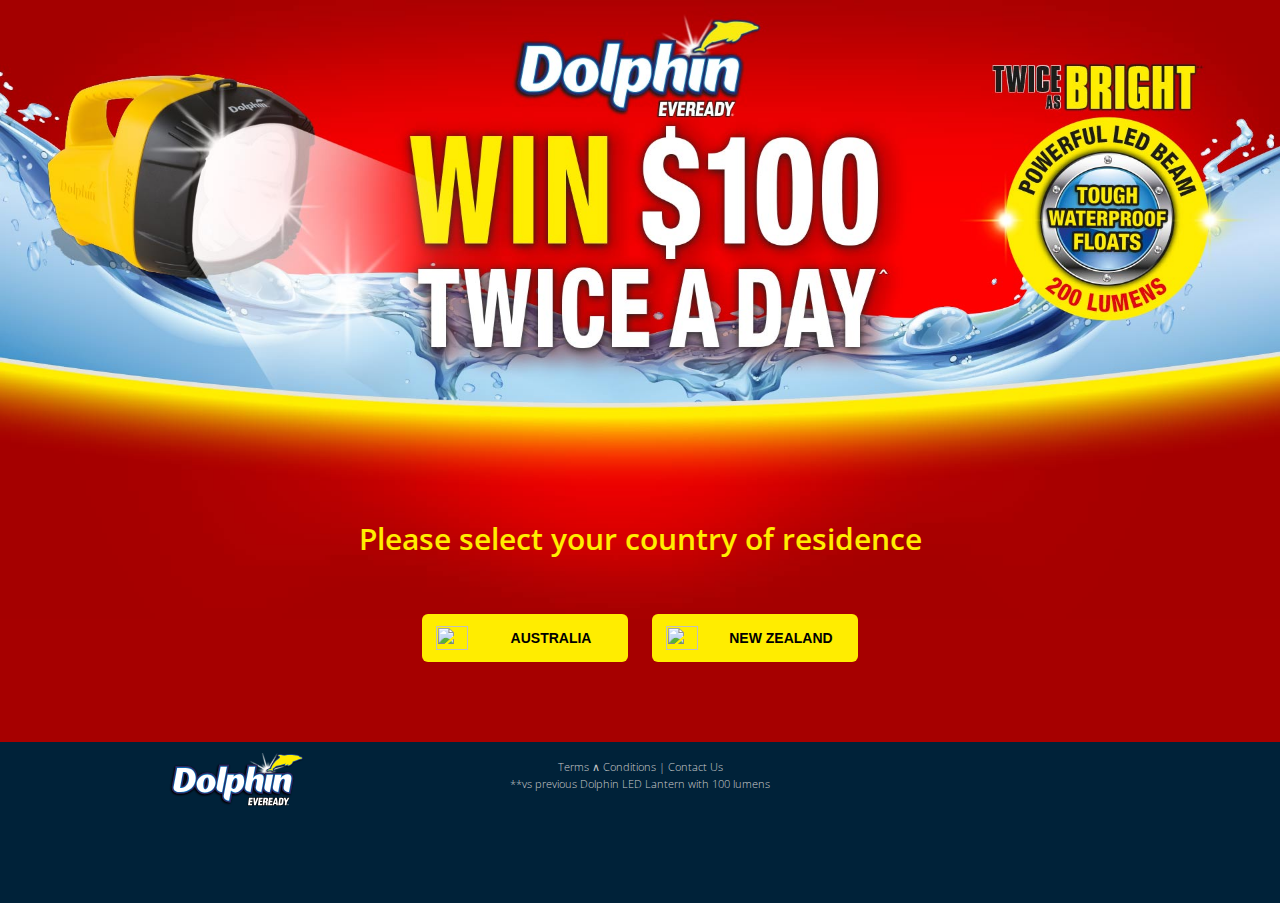
==== landing.html @ 7b825d7f "Converted dolphin psd to html" ====
<!DOCTYPE html>
<html lang="en">
<head>
<meta http-equiv="Content-Type" content="text/html; charset=utf-8" >
    <meta charset="utf-8">

    <!-- Always force latest IE rendering engine (even in intranet) & Chrome Frame -->
    <meta http-equiv="X-UA-Compatible" content="IE=edge" />
    <meta name="author" content="theship.com.au">
    <meta http-equiv="cleartype" content="on">

    <!-- Responsive and mobile friendly stuff -->
    <meta name="HandheldFriendly" content="True">
    <meta name="MobileOptimized" content="320">
    <meta name="apple-mobile-web-app-capable" content="yes" />
    <meta name="viewport" content="width=device-width, target-densitydpi=160dpi, initial-scale=1.0, minimum-scale=1.0, maximum-scale=1.0">

    <title>Dolphin Eveready | Win $100 Twice a day!</title>

    <!-- Bootstrap -->
    <link rel="stylesheet" href="assets/css/bootstrap.css"  type="text/css">
    <!-- HTML5 shim and Respond.js for IE8 support of HTML5 elements and media queries -->
    <!-- WARNING: Respond.js doesn't work if you view the page via file:// -->
    <!--[if lt IE 9]>
      <script src="https://oss.maxcdn.com/html5shiv/3.7.2/html5shiv.min.js"></script>
      <script src="https://oss.maxcdn.com/respond/1.4.2/respond.min.js"></script>
    <![endif]-->

    <link rel="stylesheet" href="assets/css/bootstrap-datetimepicker.min.css" type="text/css">
    <link rel="stylesheet" href="assets/css/bootstrapValidator.min.css" type="text/css">
    <link rel="stylesheet" href="assets/css/styles.css" type="text/css">
    <link href='https://fonts.googleapis.com/css?family=Open+Sans:400,600,800,700' rel='stylesheet' type='text/css'>

</head>
<body class="index-page">

<!-- <div class="container-fluid header">
    <div class="container-custom">
        <a href="#" class="help-btn"><img src="assets/img/mail-icon.png"> Need Help?</a>
   </div>
</div> -->
<img src="assets/img/entry-bg.jpg" width="100%" height="auto" class="img-responsive center-block visible-sm visible-md visible-lg" alt="" title="">
<img src="assets/img/entry-bg_sm.jpg" class="img-responsive center-block visible-xs" alt="" title="">
<a href="index.html" class="logo-link"></a>
<div class="container-fluid hero enter-hero">
	<div class="container-custom">
        <div class="text-center">
        	<h1 class="title-center">Please select your country of residence </h1>
            <div class="text-center landing-btns">
                <a href="#" class="btn-yellow-lg btn-padding">
                    <img src="http://www.freeusandworldmaps.com/images/Flags_Images/Australia-asflag.jpg" class="country-flag"/>
                    <span>Australia</span>
                </a>
                <a href="#" class="btn-yellow-lg">
                    <img src="http://www.freeusandworldmaps.com/images/Flags_Images/Australia-asflag.jpg" class="country-flag"/>
                    <span>New Zealand</span>
                </a>
            </div>
        </div>
	</div>
</div>

<div class="container-fluid footer visible-xs visible-sm">
	<div class="container">
		<div class="row">
			<div class="col-xs-12 col-md-2 footer-links">
            <p class="terms">**vs previous Dolphin LED Lantern with 100 lumens</p>
            <p class="terms">&and;Conditions of entry. Promotion open to NZ residents only. Starts 01/08/16. Ends 23.59 NZST 25/09/16. Buy any NEW Eveready Dolphin LED Lantern and go to <a href="http://www.dolphintorches.com/nz/twiceasbright" target="_blank">www.dolphintorches.com/nz/twiceasbright</a> to enter and for full terms and conditions. Retain receipts. Max 5 entries per entrant/ household. 1 winner per household. Draws: 12.00pm (NZST) every business day from 02/08/16 to 26/09/2016. &and;Prizes: 2 x $100 everyday for 56 days. Total prize pool: NZD$11,200.00. Promoter: Energizer New Zealand Ltd, 8 Gabador Pl, Mt Wellington Auckland 1060. Ph: 0800-803837.</p>
				<img src="assets/img/dolphin-logo.svg" alt="Waterthins" title="Dolphin">
			</div>
		</div>
	</div>
</div>

<div class="container-fluid footer visible-md visible-lg">
	<div class="container">
		<div class="row" style="height: 140px">
            <img src="assets/img/dolphin-logo.svg" width="136" alt="Dolphin" title="Dolphin" class="footer-logo" />
			<div class="col-md-12" style="padding-top: 10px">
                <p class="terms centered regular">Terms &and; Conditions | Contact Us</p>
                <p class="terms centered regular">**vs previous Dolphin LED Lantern with 100 lumens</p>
			</div>
		</div>
	</div>
</div>


<!-- jQuery (necessary for Bootstrap's JavaScript plugins) -->
<script type="text/javascript" src="assets/js/jquery-1.11.3.min.js"></script>
<!-- Include all compiled plugins (below), or include individual files as needed -->
<script type="text/javascript" src="assets/js/bootstrap.min.js"></script>
<script type="text/javascript" src="assets/js/bootstrapValidator.min.js"></script>
<script type="text/javascript" src="assets/js/moment.js"></script>

<script>
  (function(i,s,o,g,r,a,m){i['GoogleAnalyticsObject']=r;i[r]=i[r]||function(){
  (i[r].q=i[r].q||[]).push(arguments)},i[r].l=1*new Date();a=s.createElement(o),
  m=s.getElementsByTagName(o)[0];a.async=1;a.src=g;m.parentNode.insertBefore(a,m)
  })(window,document,'script','https://www.google-analytics.com/analytics.js','ga');

  ga('create', 'UA-80368304-1', 'auto');
  ga('send', 'pageview');

</script>

</body>
<!-- Localized -->
---- assets/css/bootstrapValidator.min.css ----
/*!
 * BootstrapValidator (http://bootstrapvalidator.com)
 * The best jQuery plugin to validate form fields. Designed to use with Bootstrap 3
 *
 * @version     v0.5.0, built on 2014-07-14 4:31:02 PM
 * @author      https://twitter.com/nghuuphuoc
 * @copyright   (c) 2013 - 2014 Nguyen Huu Phuoc
 * @license     MIT
 */

.bv-form .help-block{margin-bottom:0}.bv-form .tooltip-inner{text-align:left}.nav-tabs li.bv-tab-success>a{color:#3c763d}.nav-tabs li.bv-tab-error>a{color:#a94442}
---- assets/css/styles.css ----
@import url(https://fonts.googleapis.com/css?family=Open+Sans:400,800,700,600);
@font-face {  font-family: "Open Sans";
  font-weight: normal;
  font-style: normal;
}
.os-normal {
  font-family: 'Open Sans', sans-serif;
  font-weight: 400;
}
.os-semibold {
  font-family: 'Open Sans', sans-serif;
  font-weight: 600;
}
.os-bold {
  font-family: 'Open Sans', sans-serif;
  font-weight: 700;
}
.os-extrabold {
  font-family: 'Open Sans', sans-serif;
  font-weight: 800;
}

a,
a:focus,
a:active {
  color: #ffffff;
  text-decoration: none;
  transition: all 0.5s;
  outline: none;
  font-weight:bold;
}
a:hover,
a:focus:hover,
a:active:hover {
  color: #ffed00;
text-decoration: none;

}
body {
  background-color: #a60000;
  /*background: url('../img/body-bg.png') no-repeat top center #000000;*/
}
.spacer {
  height: 40px;
  display: block;
  clear: both;
}
.spacer-20 {
  height: 20px;
  display: block;
  clear: both;
}


.lb {
  display: block;
  clear: both;
}
h1 {
	font-size:24px;
	line-height:26px;
  font-family: 'Open Sans', sans-serif;
  font-weight: 700;
  color: #ffed00;

}
h2 {
	color: #FFFFFF;
	font-family: "Open Sans",sans-serif;
	font-size: 16px;
  text-align:center;
  line-height: 24px;
  margin-bottom:20px;
}
h3 {
	color: #cccccc;
	font-family: "Open Sans",sans-serif;
	font-size: 28px;
	font-weight: 800;
	text-transform:uppercase;
	text-align:center;
}
h4 {
	color: #cccccc;
	font-family: "Open Sans",sans-serif;
	font-size: 17px;
	font-weight: 600;
		text-align:center;
		margin-top:20px;

}
p {
  font-family: 'Open Sans', sans-serif;
  font-weight: 400;
  font-size: 16px;
  color: #cccccc;
  text-align:center;

}

.yellow-bold {
	color: #ffed00;
  font-family: 'Open Sans', sans-serif;
  font-weight: 800;
}

.signoff-center {
	color: #ffed00;
  font-family: 'Open Sans', sans-serif;
  font-weight: 700;
  font-size:20px;
  line-height:28px;
  margin-bottom:40px;
}

.container {
  max-width: 945px;
}

.container-custom {
  max-width: 1100px;
  margin: 0 auto;
  margin-top:-10%;
}

.container-form {
  max-width: 694px;
  margin: 0 auto;
  margin-top:-10%;
  color: #fff;
  font-size: 12px
}

.help-btn {
  background: #222222;
  color: #fff;
  display: inline-block;
  position: fixed;
  top: 0;
  right: 20px;
  padding: 8px 15px;
  text-decoration: none;
  font-size: 13px;
  line-height: 15px;
  -webkit-border-bottom-right-radius: 6px;
  -webkit-border-bottom-left-radius: 6px;
  -moz-border-radius-bottomright: 6px;
  -moz-border-radius-bottomleft: 6px;
  border-bottom-right-radius: 6px;
  border-bottom-left-radius: 6px;
}
.help-btn img {
  vertical-align: inherit;
}
.help-btn:hover {
  text-decoration: none;
}
.logo-link {
  position: absolute;
  width: 210px;
  height: 350px;
  top: 0;
  left: 70px;
}
.container-fluid .sw-nav .nav-btn {
	background: #ff7f00;
	color: #fff;
	-webkit-border-radius: 5px;
	-moz-border-radius: 5px;
	border-radius: 5px;
	font-family: "Open Sans";
	font-size: 20px;
	margin-right: 5px;
	padding: 13px 73px;
	text-decoration: none;
	font-weight:800;
}
.container-fluid .sw-nav .nav-btn.active {
	background: none;
	color: #FFF;
	border: solid 2px #d7d7d7;
	padding: 15px 75px;
}

.container-footer {
    width: 750px;
    margin: 0 auto;
}

.terms {
  font-family: 'Open Sans', sans-serif;
  font-weight: 200;
  font-size: 6px;
  line-height:7px;
  text-align:left;
}

.terms.regular {
    font-size: 11px
}

.terms-checkbox {
  margin-bottom: 0px;
}

.terms-checkbox .form-control-feedback {
  top: -10px !important;
}
.help-block {
  color: #a94442;
}
.terms ol {
  margin: 0;
  color: #cccccc;
  padding-left: 15px;
  font-family: 'Open Sans', sans-serif;
  text-align:left;
}
.terms ol li {
  margin-bottom: 10px;
}
.terms ul.abc {
  color: #ccc;
  list-style-type: lower-latin;
  margin: 10px 0;
}
.terms ul.abc li {
  margin-bottom: 5px;
}
.footer {
  background: #002239;
  padding-top: 11px;
  padding-bottom: 10px;
}
.footer ul {
  list-style-type: none;
  text-align: center;
  padding: 10px 0 0;
  margin: 0;
  line-height: 35px;
}
.footer ul li {
  color: #FFFFFF;
  font-family: 'Open Sans', sans-serif;
  font-weight: 400;
  font-size: 13px;
  display: inline-block;
}
.footer ul li a {
	text-decoration: none;
	color: #FFFFFF;

}

.footer .footer-links {
  list-style-type: none;
  text-align: center;
  padding: 10px 0 0;
  margin: 0;
  line-height: 35px;
color: #FFFFFF;
  font-family: 'Open Sans', sans-serif;
  font-weight: 400;
  font-size: 13px;
  display: inline-block;

}
.footer .footer-links  a {
	text-decoration: none;
	color: #FFFFFF;
	font-weight:600;
}

.footer .footer-links  img {
	display:block;
	padding: 10px 0;
	margin:0 auto;
	width: 50%;
    max-width: 300px;
    height: auto;
}

.footer .footer-logo {
    position: absolute;
}

.footer .centered {
    text-align: center;
}

.condition-checkbox {
    margin-left: 20px
}

/*by bernz */
.content-head{
color:#ffffff;
}
.content-head-yellow{
color:yellow;
}
.content-spacer {
  height: 120px;
  display: block;
  clear: both;
}
.container-bright {
    background:url('../img/WaterBG_TorchBenefits.png') center;
    height:500px;
    width:100%;
}
.contain{
    margin-top: -40%;
    margin-bottom: 19%;
}
.container-text {
    max-width: 500px;
    margin-top:20px;
    margin-left: auto;
    margin-right: auto;
    color: yellow;
    font-size: 15px
}
.myheading{
    color:#fff;
}

.btn-yellow-lg {
    padding: 10px 14px;
    padding-top: 14px;
    color: black;
    font-weight: bolder;
    font-size: 14px;
    vertical-align: middle;
    background-color: #ffed00;
    border-radius: 6px;
    width: 206px;
    height: 48px;
    display: inline-block;
    text-transform: uppercase;
}

.btn-padding {
    margin-right: 20px
}

.btn-yellow-lg img {
    width: 32px;
    height: 24px;
    margin-right: 20px;
    margin-top: -2px;
    float: left;

}

.btn-yellow-lg span {
    display: block;
}

.landing-btns {
    margin-top: 50px;
    margin-bottom: 80px;
}

.squared-text {
    border: 1px solid #fff;
    padding: 6px 14px;
    font: 14px 'Open Sans';
    font-weight: bold;
    color: #fff;
    margin-bottom: 40px
}

.container-custom-2 {
    margin-top: -15%
}

.container-custom-2 .copy-center{
    font-size: 16px;
    line-height: 24px
}

@media (max-width: 480px) {
    .btn-padding {
        margin: 0;
        margin-bottom: 10px;
    }
}

/*end of by Bernz*/

@media (max-width: 768px) {
  .container-fluid.hero {
    min-height: auto;
    background-image: none;
  }
  .container-fluid .sw-nav {
    margin-top: 40px;
  }
  .container-fluid .sw-nav .nav-btn {
    display: block;
    margin: 10px 0 0 0;
  }
}



@media (min-width: 992px) {
h1 {
	font-size:30px;
	line-height:50px;
  font-family: 'Open Sans', sans-serif;
  font-weight: 600;
  color: #ffed00;

}
h2 {
	color: #FFFFFF;
	font-family: "Open Sans",sans-serif;
	font-size: 24px;
  text-align:center;
  line-height: 34px;
  margin-bottom:20px;
}
h3 {
	color: #cccccc;
	font-family: "Open Sans",sans-serif;
	font-size: 28px;
	font-weight: 800;
	text-transform:uppercase;
	text-align:center;
}
h4 {
	color: #cccccc;
	font-family: "Open Sans",sans-serif;
	font-size: 17px;
	font-weight: 600;
		text-align:center;
		margin-top:20px;

}
p {
  font-family: 'Open Sans', sans-serif;
  font-weight: 400;
  font-size: 17px;
  color: #cccccc;
  text-align:center;

}

.yellow-bold {
	color: #ffed00;
  font-family: 'Open Sans', sans-serif;
  font-weight: 800;
}

.signoff-center {
	color: #ffed00;
  font-family: 'Open Sans', sans-serif;
  font-weight: 800;
  font-size:20px;
  line-height:28px;
  margin-bottom:40px;
}

.yellow-bold {
	color: #ffed00;
  font-family: 'Open Sans', sans-serif;
  font-weight: 600;
}

.signoff-center {
	color: #ffed00;
  font-family: 'Open Sans', sans-serif;
  font-weight: 600;
  font-size:20px;
  line-height:3px;
  margin-bottom:30px;
}

.yellow-bold1 {
    color: #ffed00;
    font-family: 'Open Sans', sans-serif;
    font-weight: 500;
}


.title-center {
    text-align:center;

}


}
/* Localized */
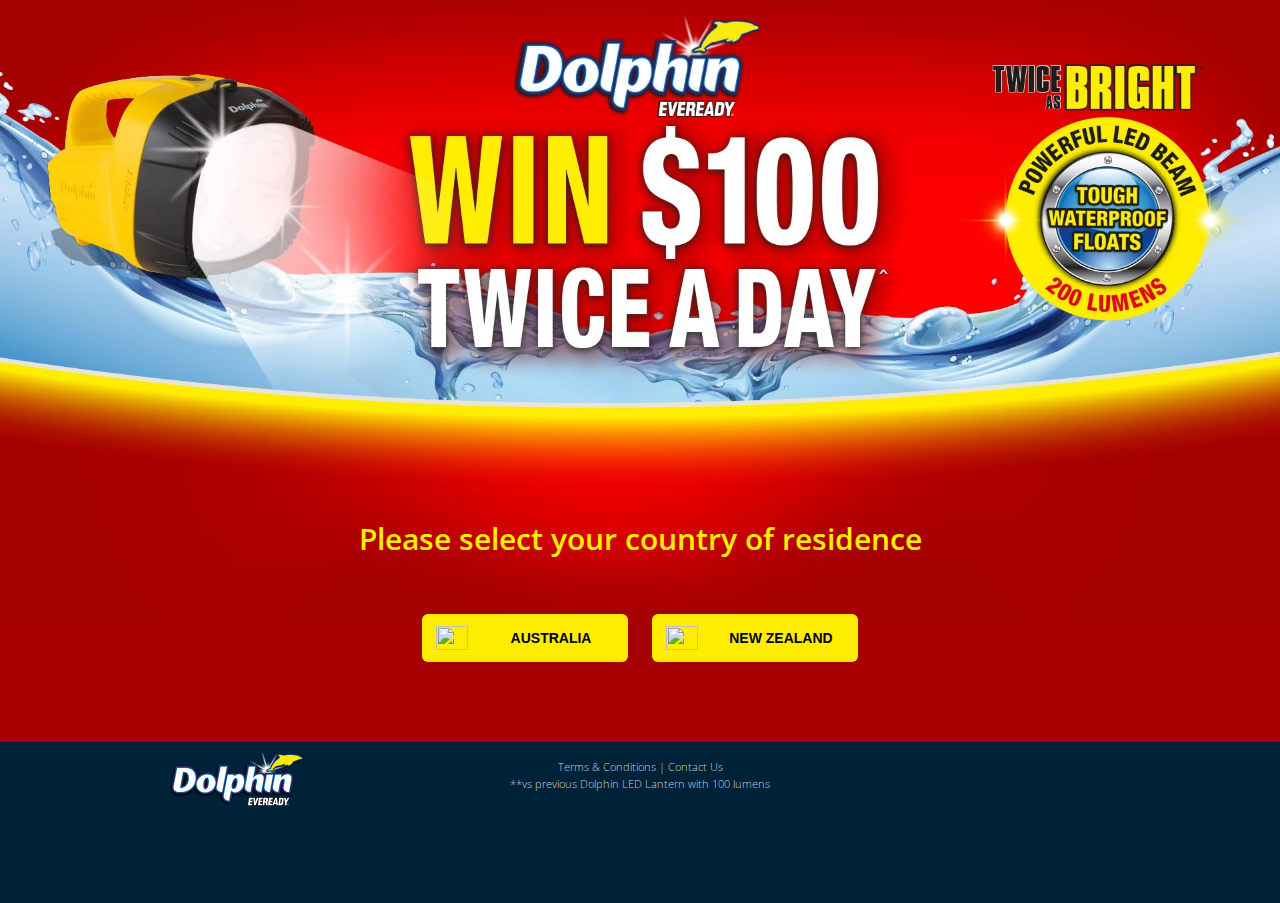
==== commit 3ef27abe: "Fixed styling for mobile screen size" ====
--- a/landing.html
+++ b/landing.html
@@ -77,7 +77,7 @@
 		<div class="row" style="height: 140px">
             <img src="assets/img/dolphin-logo.svg" width="136" alt="Dolphin" title="Dolphin" class="footer-logo" />
 			<div class="col-md-12" style="padding-top: 10px">
-                <p class="terms centered regular">Terms &and; Conditions | Contact Us</p>
+                <p class="terms centered regular">Terms &amp; Conditions | Contact Us</p>
                 <p class="terms centered regular">**vs previous Dolphin LED Lantern with 100 lumens</p>
 			</div>
 		</div>
--- a/assets/css/styles.css
+++ b/assets/css/styles.css
@@ -365,10 +365,10 @@
 .squared-text {
     border: 1px solid #fff;
     padding: 6px 14px;
-    font: 14px 'Open Sans';
+    font: 'Open Sans';
     font-weight: bold;
     color: #fff;
-    margin-bottom: 40px
+    margin-bottom: 40px;
 }
 
 .container-custom-2 {
@@ -380,12 +380,37 @@
     line-height: 24px
 }
 
-@media (max-width: 480px) {
-    .btn-padding {
-        margin: 0;
-        margin-bottom: 10px;
-    }
-}
+.text-margin {
+    margin-bottom: 10px;
+}
+.text-margin-thank {
+    margin-top:-40%;
+    margin-bottom: 10%;
+
+}
+
+.text-thank-you {
+    font: 94px 'Open Sans';
+    font-weight: bolder;
+    margin: 0;
+    padding: 0;
+    line-height: 1;
+    color: #FEED01;
+    margin-bottom: 10px;
+}
+.text-for-entry {
+    font: 53px 'Open Sans';
+    font-weight:
+    bolder;
+    margin: 0;
+    padding: 0;
+    line-height: 1;
+    color: #FFF;
+}
+
+
+
+
 
 /*end of by Bernz*/
 
@@ -401,9 +426,89 @@
     display: block;
     margin: 10px 0 0 0;
   }
-}
-
-
+
+
+  btn-padding {
+      margin: 0;
+      margin-bottom: 10px;
+  }
+
+  .squared-text {
+      border: 1px solid #fff;
+      padding: 6px 14px;
+      font: 10px 'Open Sans';
+      font-weight: bold;
+      color: #fff;
+      margin-bottom: 500px;
+  }
+
+  .text-thank-you {
+      font: 55px 'Open Sans';
+      font-weight: bolder;
+      margin: 0;
+      padding: 0;
+      line-height: 1;
+      color: #FEED01;
+      margin-bottom: 10px;
+  }
+  .text-for-entry {
+      font: 30px 'Open Sans';
+      font-weight:
+      bolder;
+      margin: 0;
+      padding: 0;
+      line-height: 1;
+      color: #FFF;
+  }
+
+
+
+
+
+
+}
+
+
+@media (max-width: 480px) {
+    .btn-padding {
+        margin: 0;
+        margin-bottom: 10px;
+    }
+
+    .squared-text {
+        border: 1px solid #fff;
+        padding: 6px 14px;
+        font: 6px 'Open Sans';
+        font-weight: bold;
+        color: #fff;
+        margin-bottom: 40px;
+
+    }
+    .text-margin {
+        margin-bottom: 40%;
+        margin-top: 20%;
+    }
+    .text-thank-you {
+        font: 30px 'Open Sans';
+        font-weight: bolder;
+        margin: 0;
+        padding: 0;
+        line-height: 1;
+        color: #FEED01;
+        margin-bottom: 10px;
+    }
+    .text-for-entry {
+        font: 15px 'Open Sans';
+        font-weight:
+        bolder;
+        margin: 0;
+        padding: 0;
+        line-height: 1;
+        color: #FFF;
+    }
+
+
+}
 
 @media (min-width: 992px) {
 h1 {
